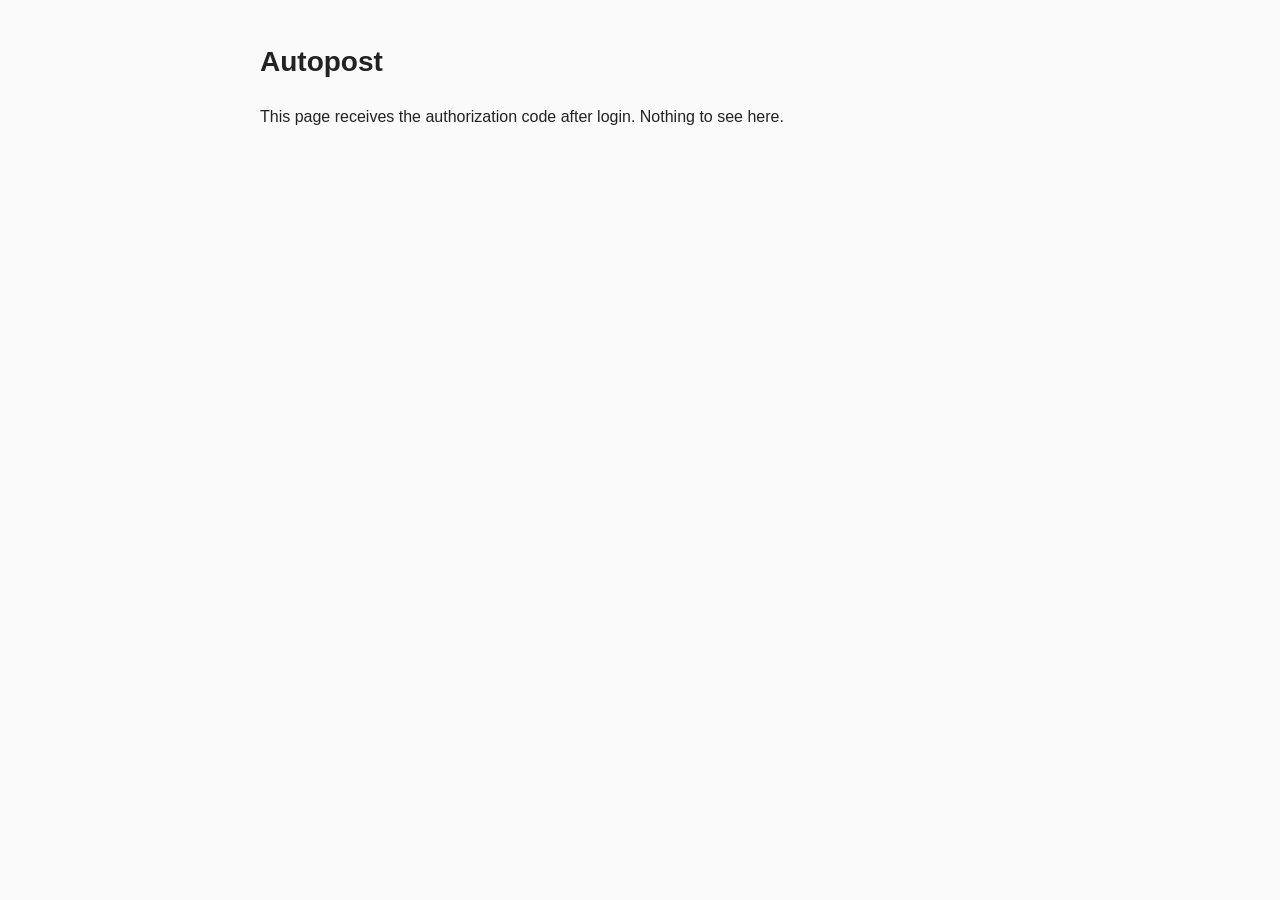
==== callback.html @ c911a5ac "Add files via upload" ====
<!doctype html><html lang="ru"><head><meta charset="utf-8"><meta name="viewport" content="width=device-width,initial-scale=1">
<title>Autopost — authorization</title><link rel="stylesheet" href="style.css"></head><body>
<h1>Autopost</h1>
<div id="box"></div>
<script>
const p = new URLSearchParams(location.search);
const code = p.get("code"), err = p.get("error") || p.get("error_description");
const box = document.getElementById("box");
if (code) {
  box.innerHTML = '<p>✅ Готово. Скопируй код и вставь его в Терминал:</p>' +
    '<textarea id="c" rows="4" style="width:100%;font-size:14px" readonly></textarea>' +
    '<p><button id="b" style="font-size:16px;padding:8px 16px">Скопировать</button> <span id="ok"></span></p>';
  document.getElementById("c").value = code;
  document.getElementById("b").onclick = async () => {
    await navigator.clipboard.writeText(code); document.getElementById("ok").textContent = "Скопировано ✔︎";
  };
} else if (err) {
  box.textContent = "Ошибка: " + err;
} else {
  box.textContent = "This page receives the authorization code after login. Nothing to see here.";
}
</script>
</body></html>
---- style.css ----
body{font-family:-apple-system,BlinkMacSystemFont,"Segoe UI",sans-serif;max-width:760px;margin:40px auto;padding:0 16px;line-height:1.6;color:#222;background:#fafafa}
h1{font-size:28px}h2{font-size:20px;margin-top:28px}a{color:#e1306c}footer{margin-top:40px;font-size:13px;color:#777}
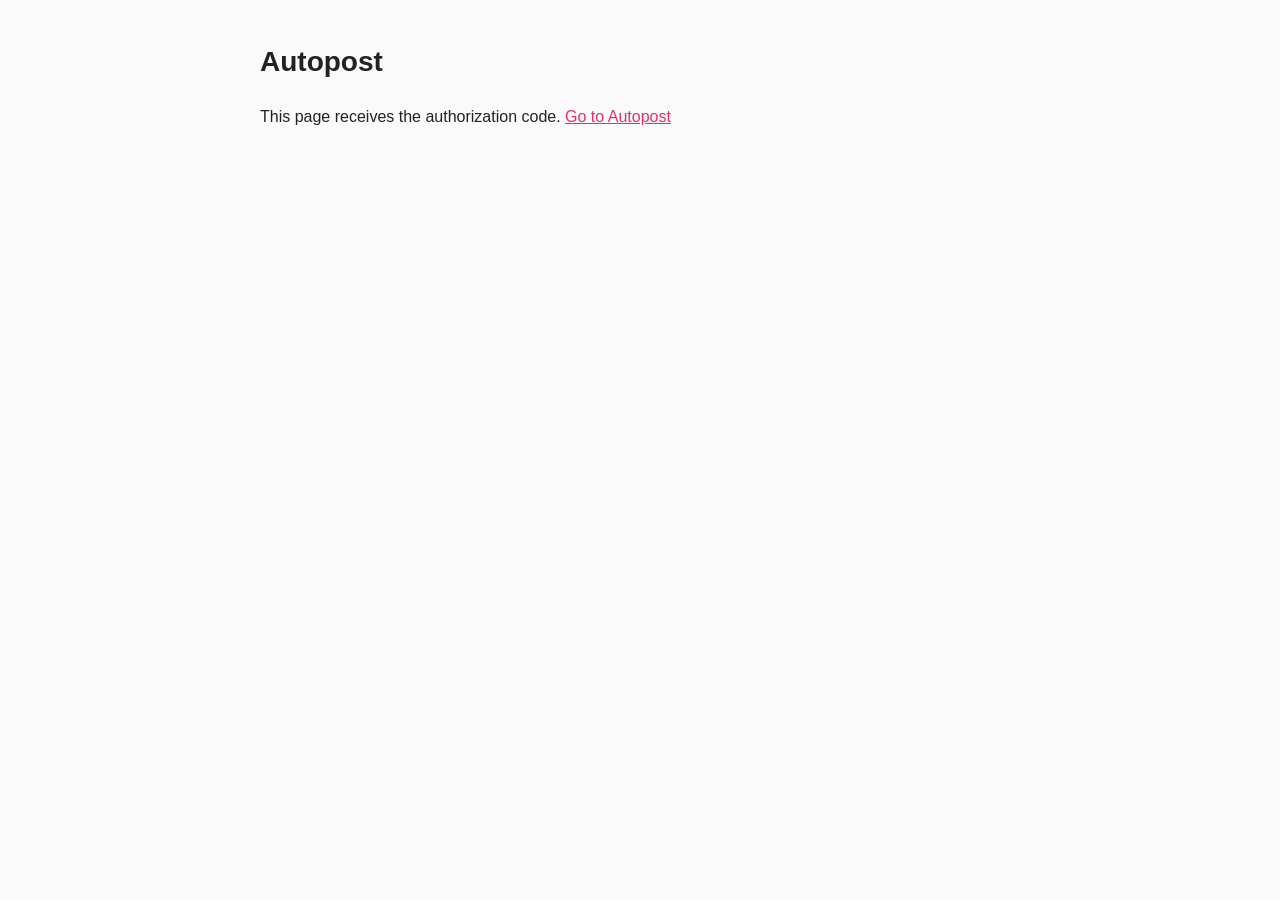
==== commit e15e78c1: "Add files via upload" ====
--- a/callback.html
+++ b/callback.html
@@ -1,23 +1,26 @@
-<!doctype html><html lang="ru"><head><meta charset="utf-8"><meta name="viewport" content="width=device-width,initial-scale=1">
+<!doctype html><html lang="en"><head><meta charset="utf-8"><meta name="viewport" content="width=device-width,initial-scale=1">
 <title>Autopost — authorization</title><link rel="stylesheet" href="style.css"></head><body>
 <h1>Autopost</h1>
 <div id="box"></div>
 <script>
 const p = new URLSearchParams(location.search);
-const code = p.get("code"), err = p.get("error") || p.get("error_description");
+const code = p.get("code"), err = p.get("error_description") || p.get("error"), state = p.get("state");
 const box = document.getElementById("box");
-if (code) {
-  box.innerHTML = '<p>✅ Готово. Скопируй код и вставь его в Терминал:</p>' +
+if (code && state && state.startsWith("post")) {
+  sessionStorage.setItem("tt_code", code);
+  location.replace("post.html");
+} else if (code) {
+  box.innerHTML = '<p>✅ Authorized. Copy the code:</p>' +
     '<textarea id="c" rows="4" style="width:100%;font-size:14px" readonly></textarea>' +
-    '<p><button id="b" style="font-size:16px;padding:8px 16px">Скопировать</button> <span id="ok"></span></p>';
+    '<p><button id="b" style="font-size:16px;padding:8px 16px">Copy</button> <span id="ok"></span></p>';
   document.getElementById("c").value = code;
   document.getElementById("b").onclick = async () => {
-    await navigator.clipboard.writeText(code); document.getElementById("ok").textContent = "Скопировано ✔︎";
+    await navigator.clipboard.writeText(code); document.getElementById("ok").textContent = "Copied ✔︎";
   };
 } else if (err) {
-  box.textContent = "Ошибка: " + err;
+  box.textContent = "Error: " + err;
 } else {
-  box.textContent = "This page receives the authorization code after login. Nothing to see here.";
+  box.innerHTML = 'This page receives the authorization code. <a href="post.html">Go to Autopost</a>';
 }
 </script>
 </body></html>
